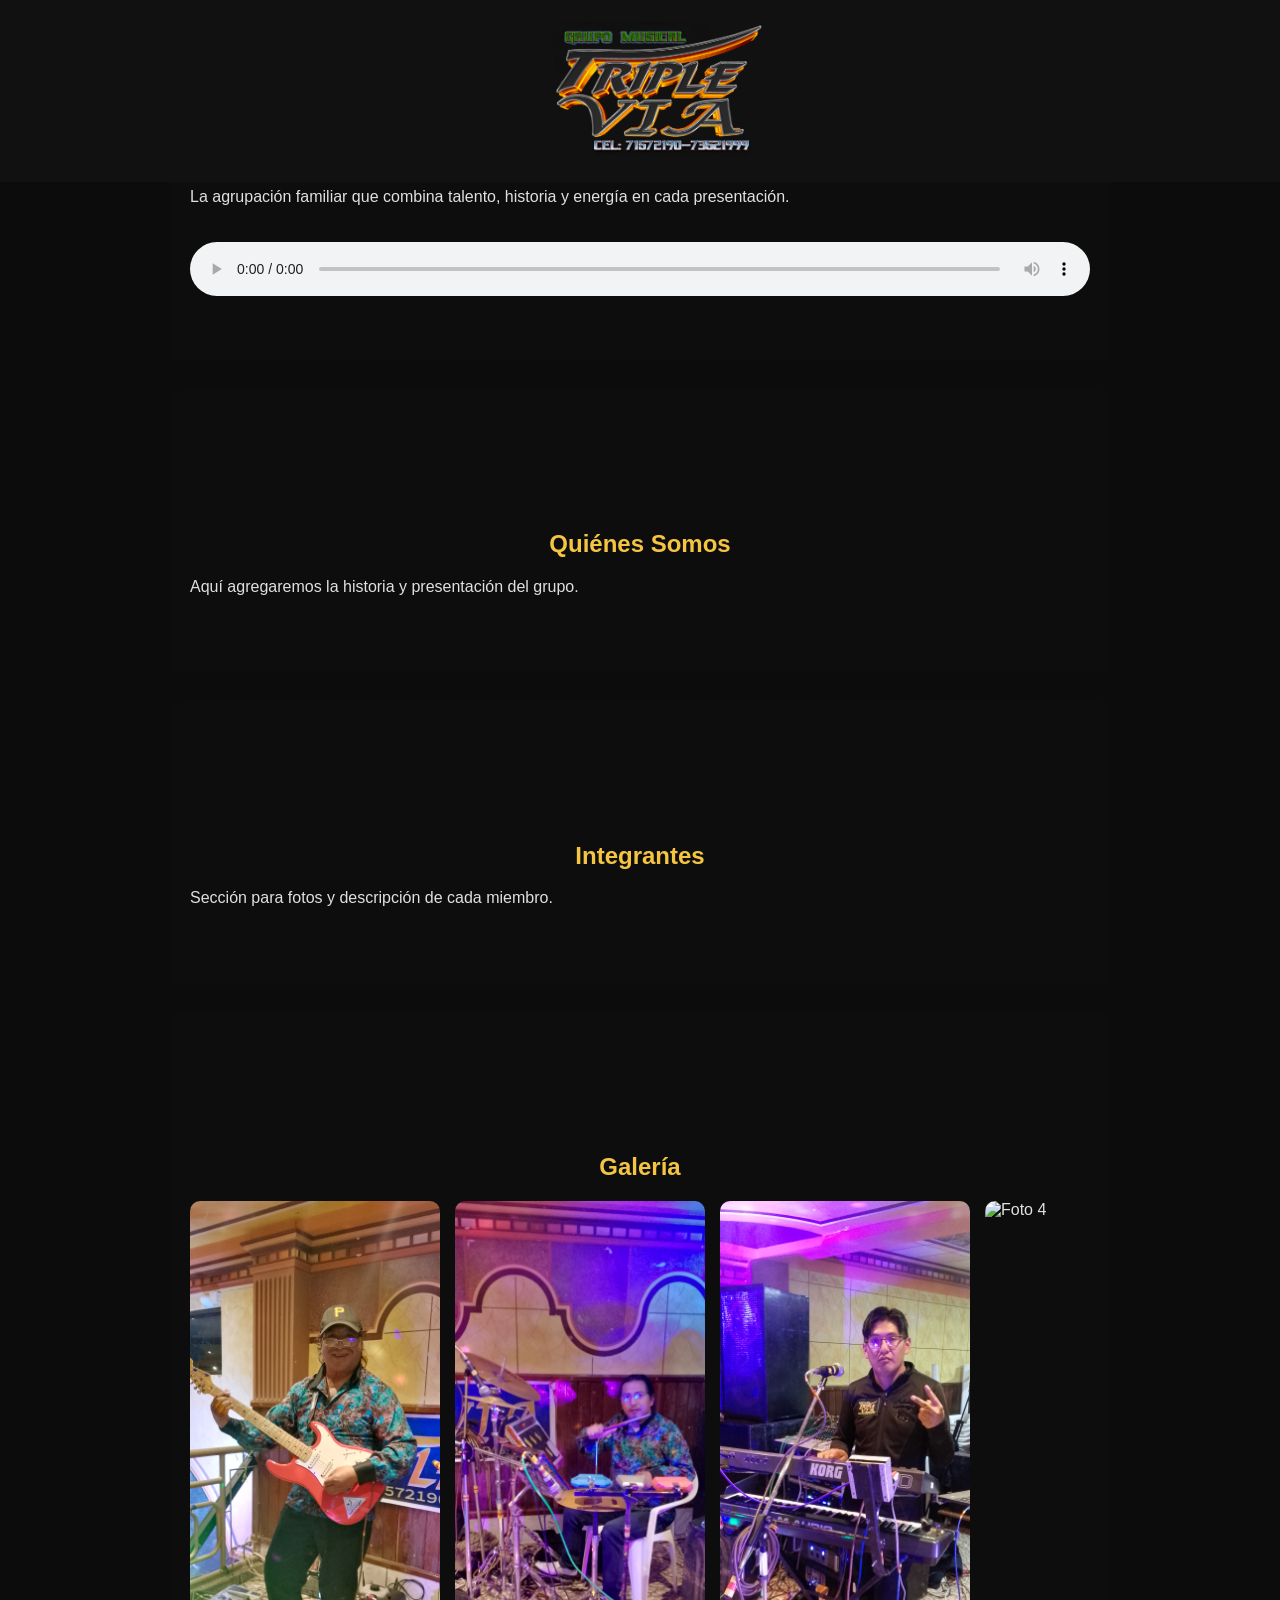
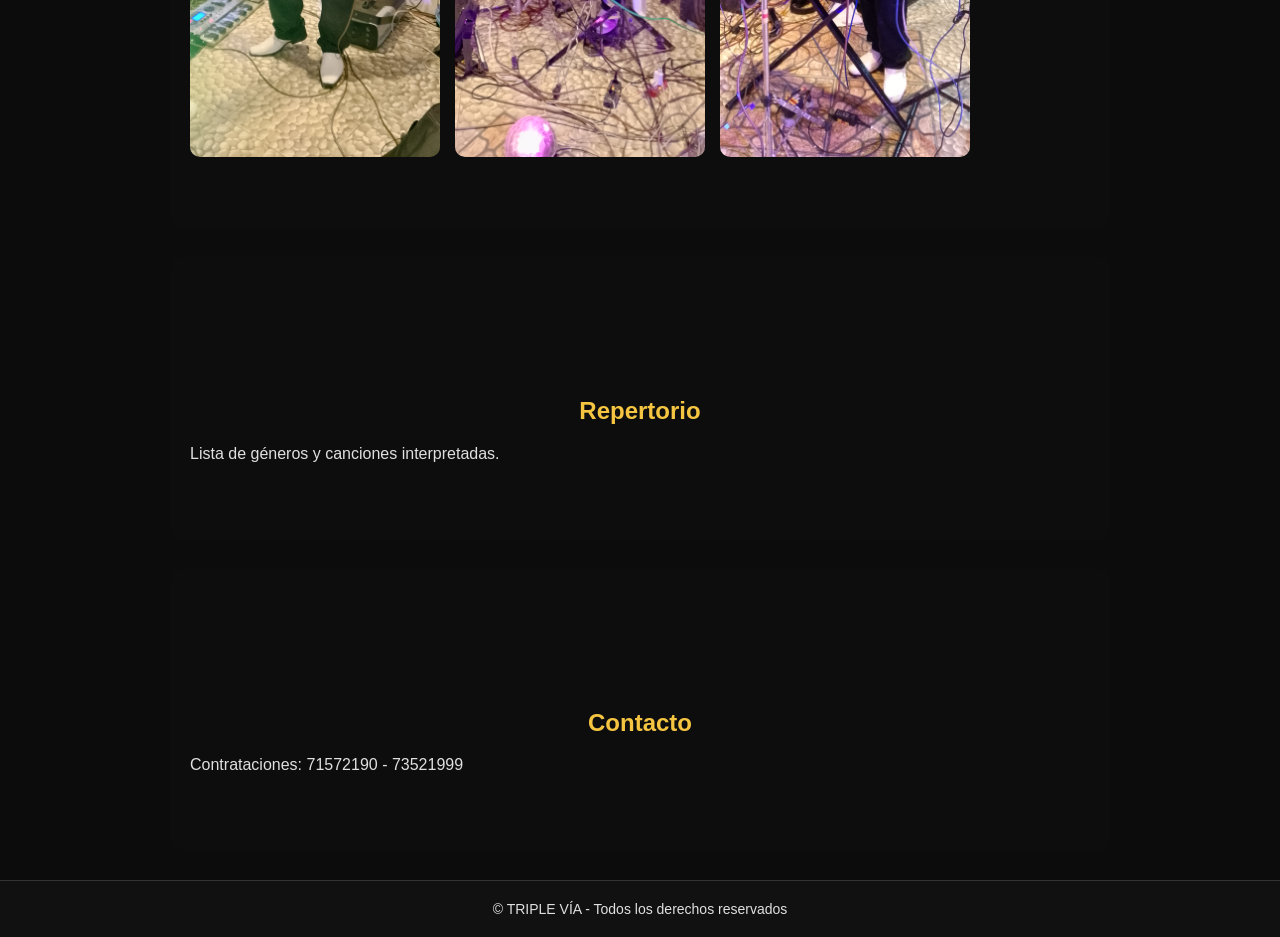
==== index.html @ 31b8a2d4 "Update and rename index31.html to index.html" ====
<!DOCTYPE html>
<html lang="es">
<head>
  <meta charset="UTF-8" />
  <meta name="viewport" content="width=device-width, initial-scale=1.0" />
  <title>TRIPLE VÍA - Profesional</title>
  <style>
    body, html {
      margin: 0;
      padding: 0;
      font-family: Arial, sans-serif;
      background: #0c0c0c;
      color: #e0e0e0;
      scroll-behavior: smooth;
      overflow-x: hidden;
    }

    header {
      background: #111;
      padding: 20px;
      text-align: center;
      position: fixed;
      width: 100%;
      top: 0;
      left: 0;
      z-index: 1000;
      transition: background 0.3s, box-shadow 0.3s;
      box-shadow: 0 0 10px transparent;
    }

    header.scrolled {
      background: #222;
      box-shadow: 0 4px 10px rgba(0,0,0,0.7);
    }

    header img {
      max-width: 220px;
      transition: transform 0.3s;
    }

    header img:hover {
      transform: scale(1.05);
    }

    nav {
      display: flex;
      justify-content: center;
      gap: 25px;
      padding: 15px 0;
      background: #161616;
      position: fixed;
      width: 100%;
      top: 80px;
      left: 0;
      z-index: 999;
      border-bottom: 1px solid #333;
    }

    nav a {
      color: #f5c542;
      text-decoration: none;
      font-weight: bold;
      transition: color 0.3s, text-shadow 0.3s;
    }

    nav a:hover {
      color: #fff;
      text-shadow: 0 0 5px #f5c542;
    }

    section {
      padding: 120px 20px 60px 20px;
      max-width: 900px;
      margin: 0 auto 30px auto;
      background: #0d0d0d;
      border-radius: 10px;
      opacity: 0;
      transform: translateY(50px);
      transition: all 0.8s ease;
    }

    section.visible {
      opacity: 1;
      transform: translateY(0);
    }

    h1, h2 {
      color: #f5c542;
      text-align: center;
    }

    .fotos {
      display: flex;
      overflow-x: auto;
      gap: 15px;
      padding-bottom: 10px;
    }

    .fotos img {
      width: 250px;
      border-radius: 10px;
      cursor: pointer;
      transition: transform 0.3s;
      flex-shrink: 0;
    }

    .fotos img:hover {
      transform: scale(1.05);
    }

    #topBtn {
      display: none;
      position: fixed;
      bottom: 20px;
      right: 20px;
      padding: 12px 18px;
      font-size: 16px;
      background: #f5c542;
      color: #111;
      border: none;
      border-radius: 5px;
      cursor: pointer;
      z-index: 1000;
      transition: background 0.3s;
    }

    #topBtn:hover {
      background: #fff;
    }

    footer {
      background: #111;
      padding: 20px;
      text-align: center;
      font-size: 14px;
      border-top: 1px solid #333;
    }

    audio {
      width: 100%;
      margin-top: 20px;
      border-radius: 10px;
      outline: none;
    }

    @media (max-width: 600px) {
      nav {
        flex-direction: column;
        gap: 10px;
        top: 70px;
      }
      header img {
        max-width: 180px;
      }
      .fotos img {
        width: 200px;
      }
    }
  </style>
</head>
<body>

  <!-- Header -->
  <header id="header">
    <img src="LOGO TRIPLE VIA PHOTOSHOP 2.png" alt="Logo Triple Vía" />
  </header>

  <!-- Navegación -->
  <nav>
    <a href="#inicio">Inicio</a>
    <a href="#nosotros">Quiénes Somos</a>
    <a href="#integrantes">Integrantes</a>
    <a href="#galeria">Galería</a>
    <a href="#repertorio">Repertorio</a>
    <a href="#contacto">Contacto</a>
  </nav>

  <!-- Secciones -->
  <section id="inicio">
    <h1>Bienvenidos a TRIPLE VÍA</h1>
    <p>La agrupación familiar que combina talento, historia y energía en cada presentación.</p>
    <audio controls>
      <source src="musica-ejemplo.mp3" type="audio/mpeg">
      Tu navegador no soporta audio.
    </audio>
  </section>

  <section id="nosotros">
    <h2>Quiénes Somos</h2>
    <p>Aquí agregaremos la historia y presentación del grupo.</p>
  </section>

  <section id="integrantes">
    <h2>Integrantes</h2>
    <p>Sección para fotos y descripción de cada miembro.</p>
  </section>

  <section id="galeria">
    <h2>Galería</h2>
    <div class="fotos">
      <img src="fotopapa.jpg" alt="Foto 1">
      <img src="fotomicky.jpg" alt="Foto 2">
      <img src="fotohugo.jpg" alt="Foto 3">
      <img src="foto4.jpg" alt="Foto 4">
    </div>
  </section>

  <section id="repertorio">
    <h2>Repertorio</h2>
    <p>Lista de géneros y canciones interpretadas.</p>
  </section>

  <section id="contacto">
    <h2>Contacto</h2>
    <p>Contrataciones: 71572190 - 73521999</p>
  </section>

  <!-- Botón volver arriba -->
  <button id="topBtn">↑ Arriba</button>

  <!-- Footer -->
  <footer>
    © TRIPLE VÍA - Todos los derechos reservados
  </footer>

  <!-- JavaScript -->
  <script>
    // Scroll suave
    const links = document.querySelectorAll('nav a');
    links.forEach(link => {
      link.addEventListener('click', function(e) {
        e.preventDefault();
        const target = document.querySelector(this.getAttribute('href'));
        target.scrollIntoView({ behavior: 'smooth' });
      });
    });

    // Header efecto scroll
    const header = document.getElementById('header');
    window.addEventListener('scroll', () => {
      if (window.scrollY > 50) {
        header.classList.add('scrolled');
      } else {
        header.classList.remove('scrolled');
      }
    });

    // Botón volver arriba
    const topBtn = document.getElementById('topBtn');
    window.addEventListener('scroll', () => {
      topBtn.style.display = window.scrollY > 200 ? 'block' : 'none';
    });
    topBtn.addEventListener('click', () => {
      window.scrollTo({ top: 0, behavior: 'smooth' });
    });

    // Animación secciones al hacer scroll
    const sections = document.querySelectorAll('section');
    const observer = new IntersectionObserver(entries => {
      entries.forEach(entry => {
        if(entry.isIntersecting){
          entry.target.classList.add('visible');
        }
      });
    }, { threshold: 0.1 });

    sections.forEach(section => {
      observer.observe(section);
    });

    // Slider simple horizontal en galería (scroll con flechas opcional)
    const fotosContainer = document.querySelector('.fotos');
    let isDown = false, startX, scrollLeft;

    fotosContainer.addEventListener('mousedown', (e) => {
      isDown = true;
      fotosContainer.classList.add('active');
      startX = e.pageX - fotosContainer.offsetLeft;
      scrollLeft = fotosContainer.scrollLeft;
    });
    fotosContainer.addEventListener('mouseleave', () => isDown = false);
    fotosContainer.addEventListener('mouseup', () => isDown = false);
    fotosContainer.addEventListener('mousemove', (e) => {
      if(!isDown) return;
      e.preventDefault();
      const x = e.pageX - fotosContainer.offsetLeft;
      const walk = (x - startX) * 2;
      fotosContainer.scrollLeft = scrollLeft - walk;
    });
  </script>
</body>
</html>
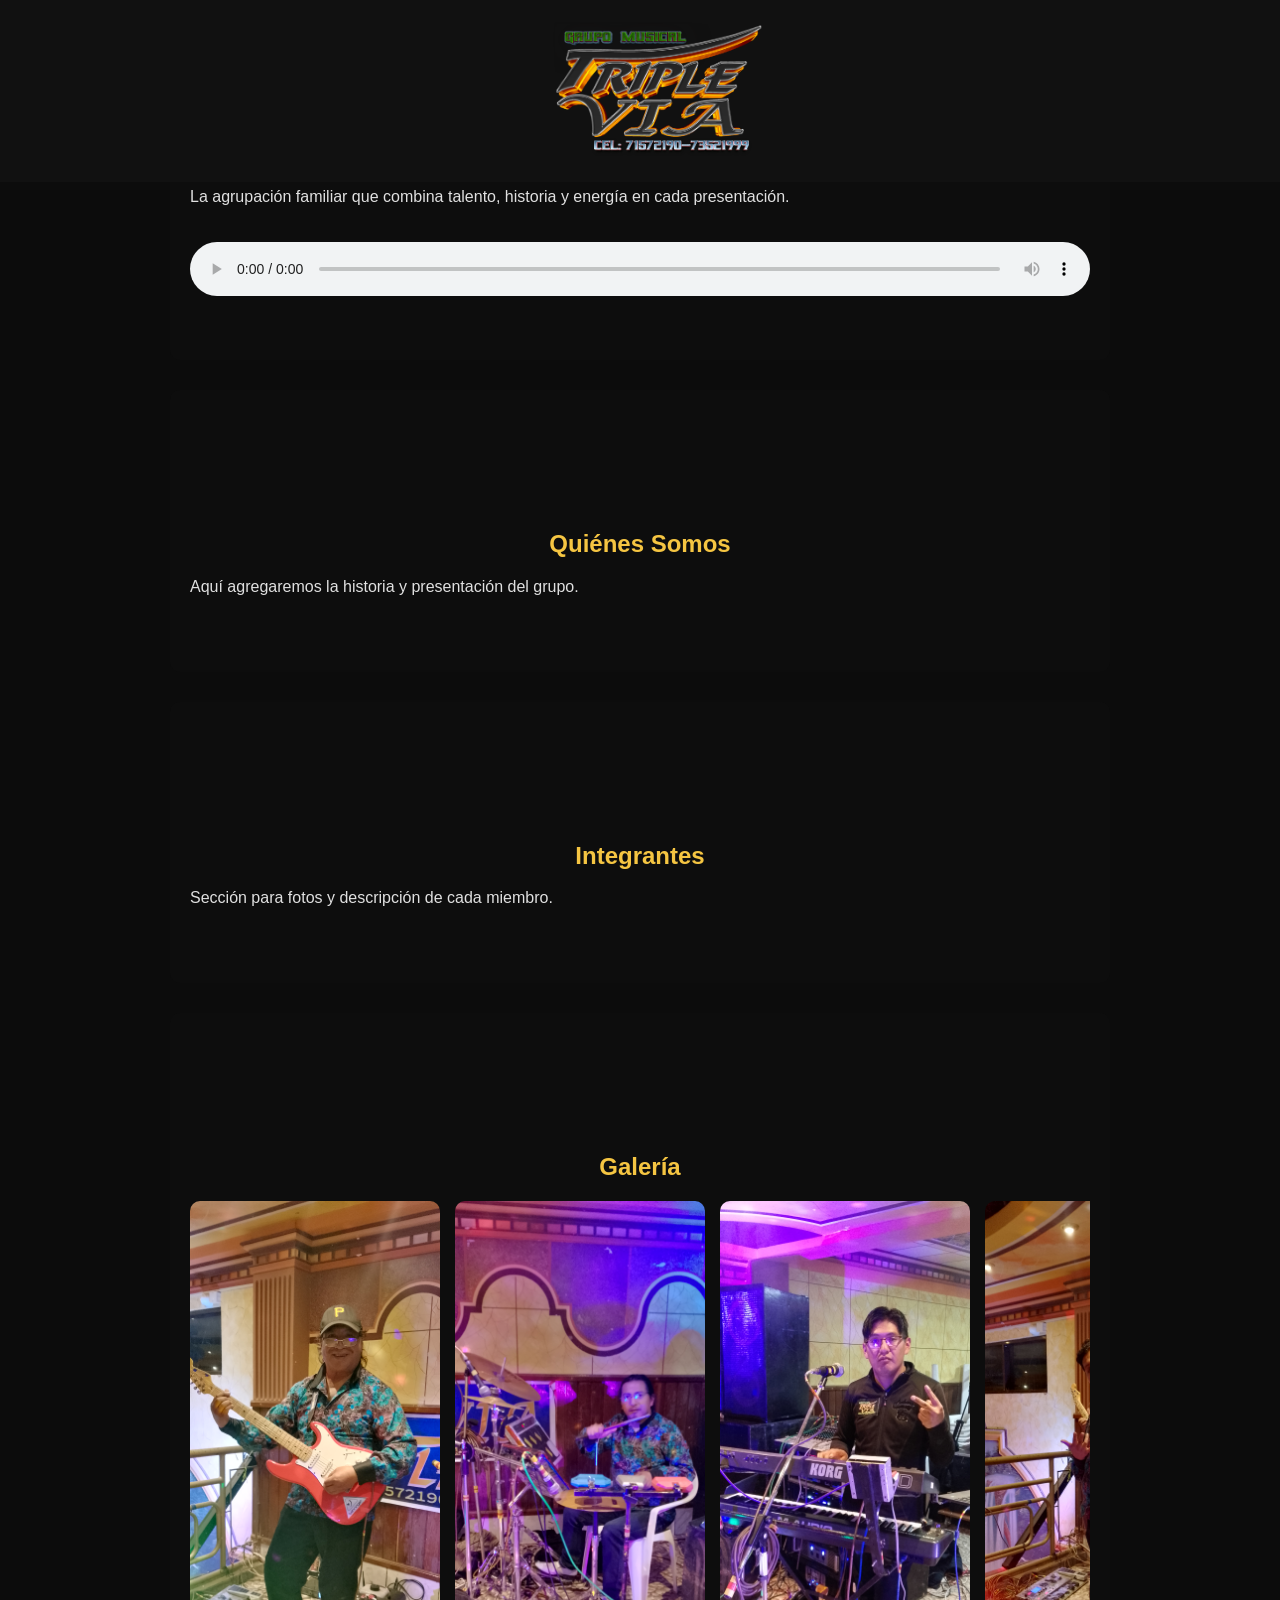
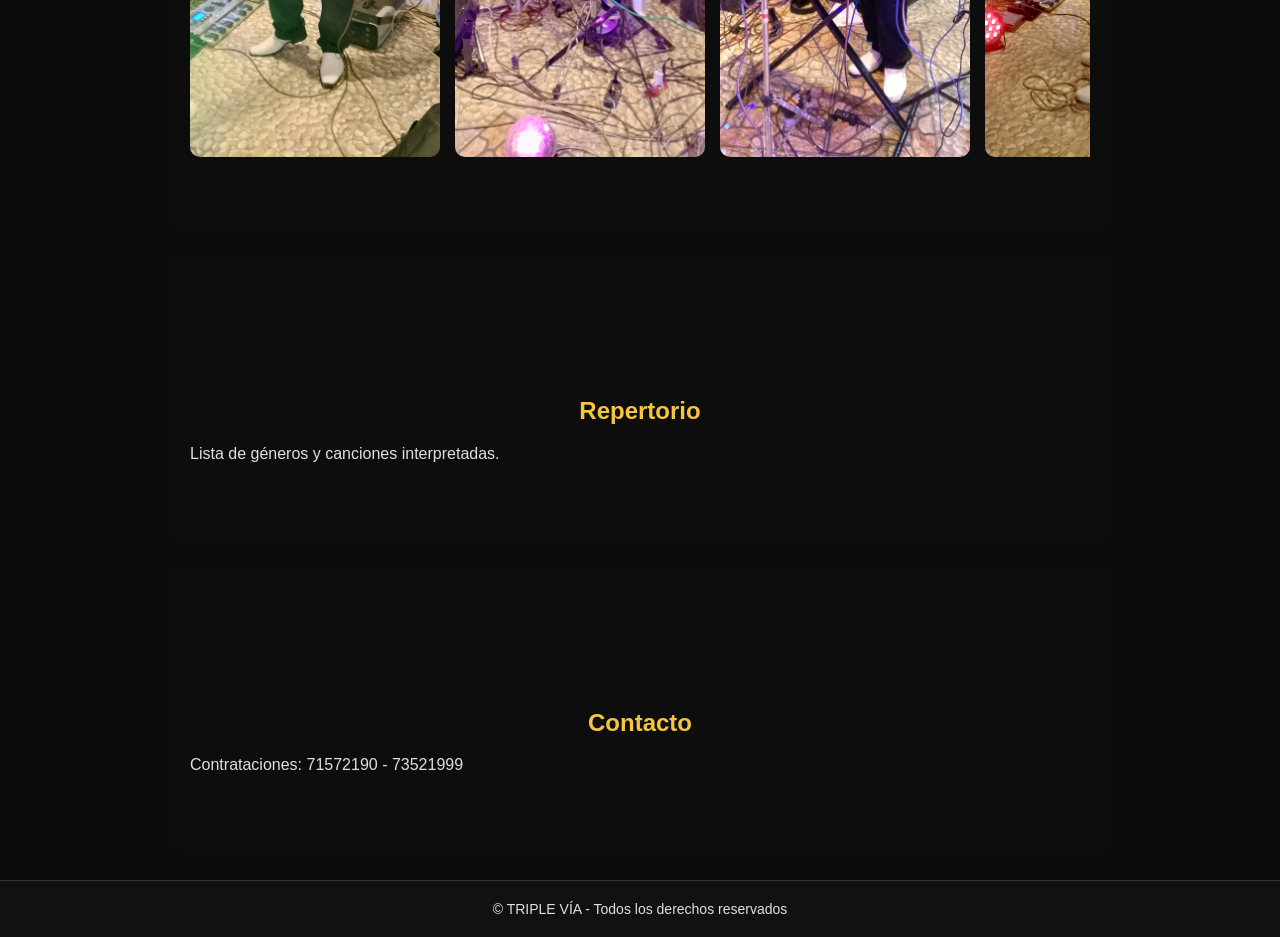
==== commit 188cf0a4: "Update index.html" ====
--- a/index.html
+++ b/index.html
@@ -201,7 +201,7 @@
       <img src="fotopapa.jpg" alt="Foto 1">
       <img src="fotomicky.jpg" alt="Foto 2">
       <img src="fotohugo.jpg" alt="Foto 3">
-      <img src="foto4.jpg" alt="Foto 4">
+      <img src="fotoivan.jpg" alt="Foto 4">
     </div>
   </section>
 
@@ -290,3 +290,4 @@
   </script>
 </body>
 </html>
+
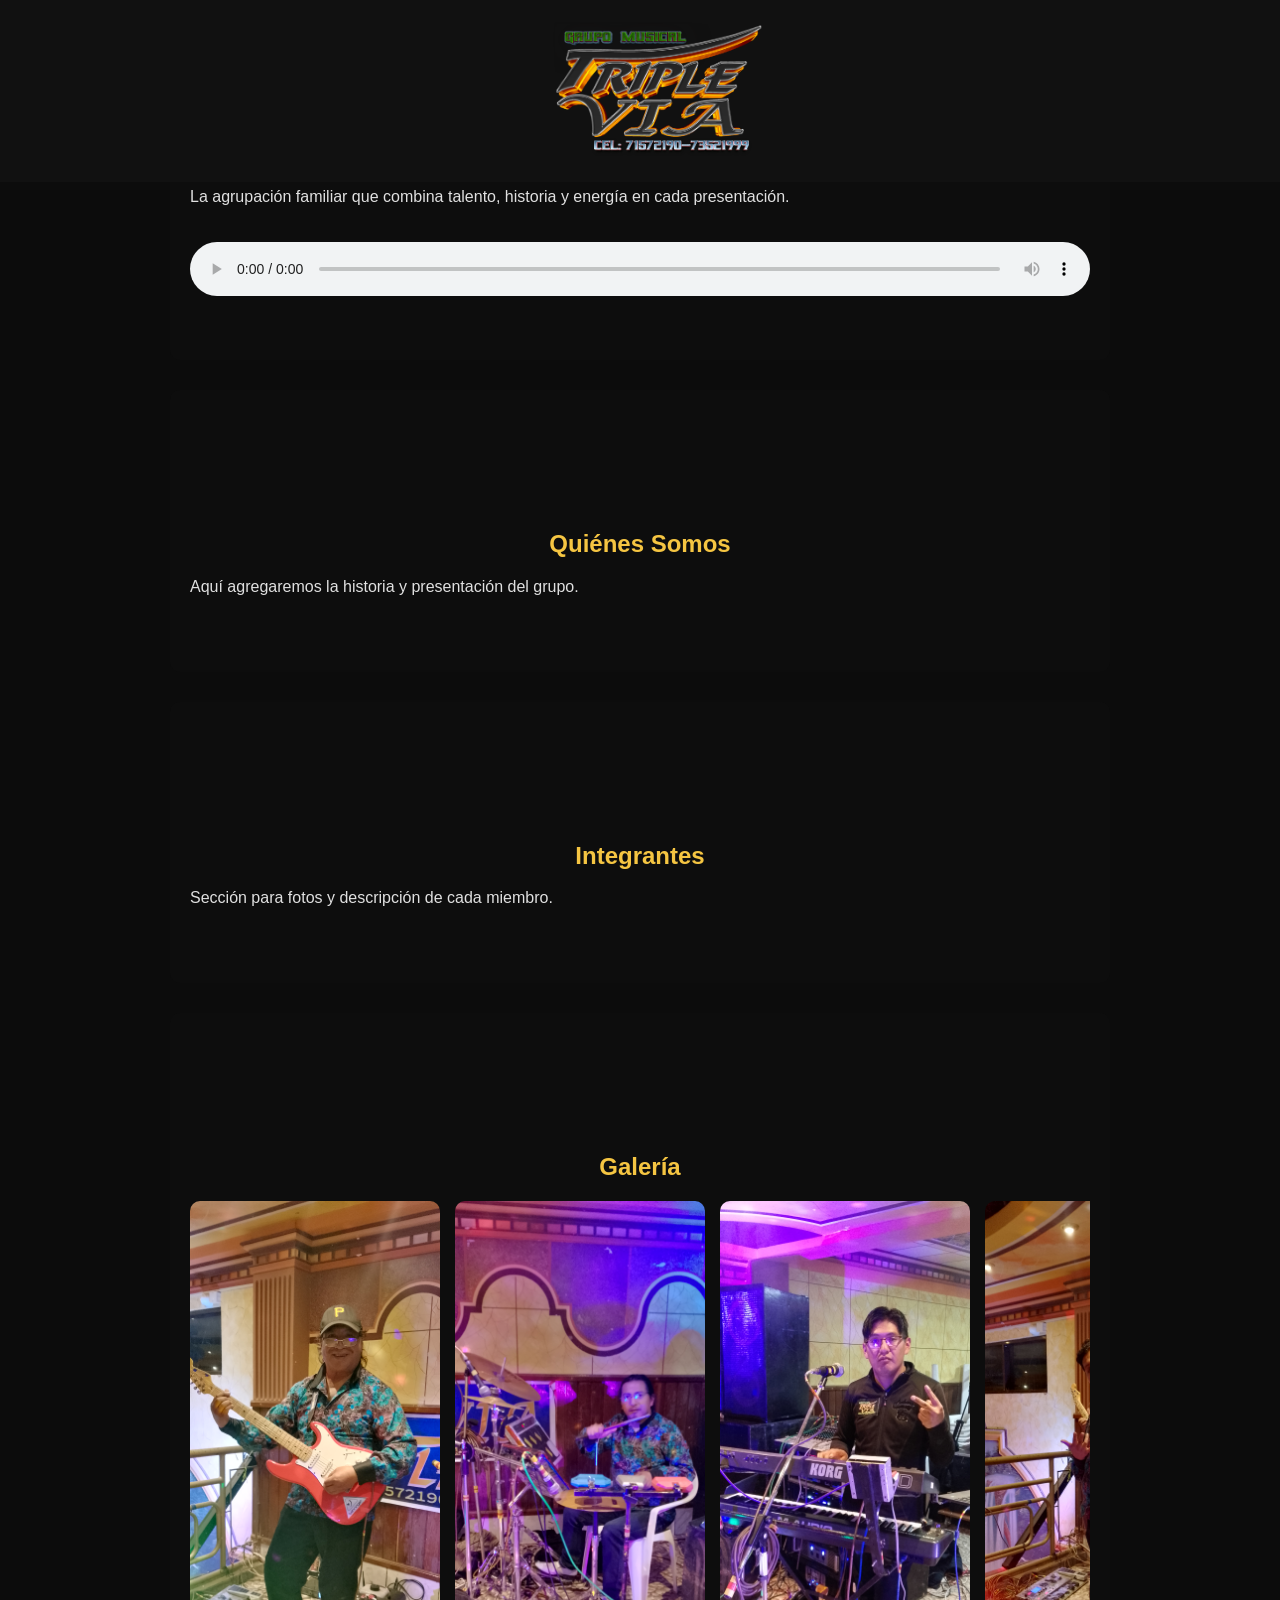
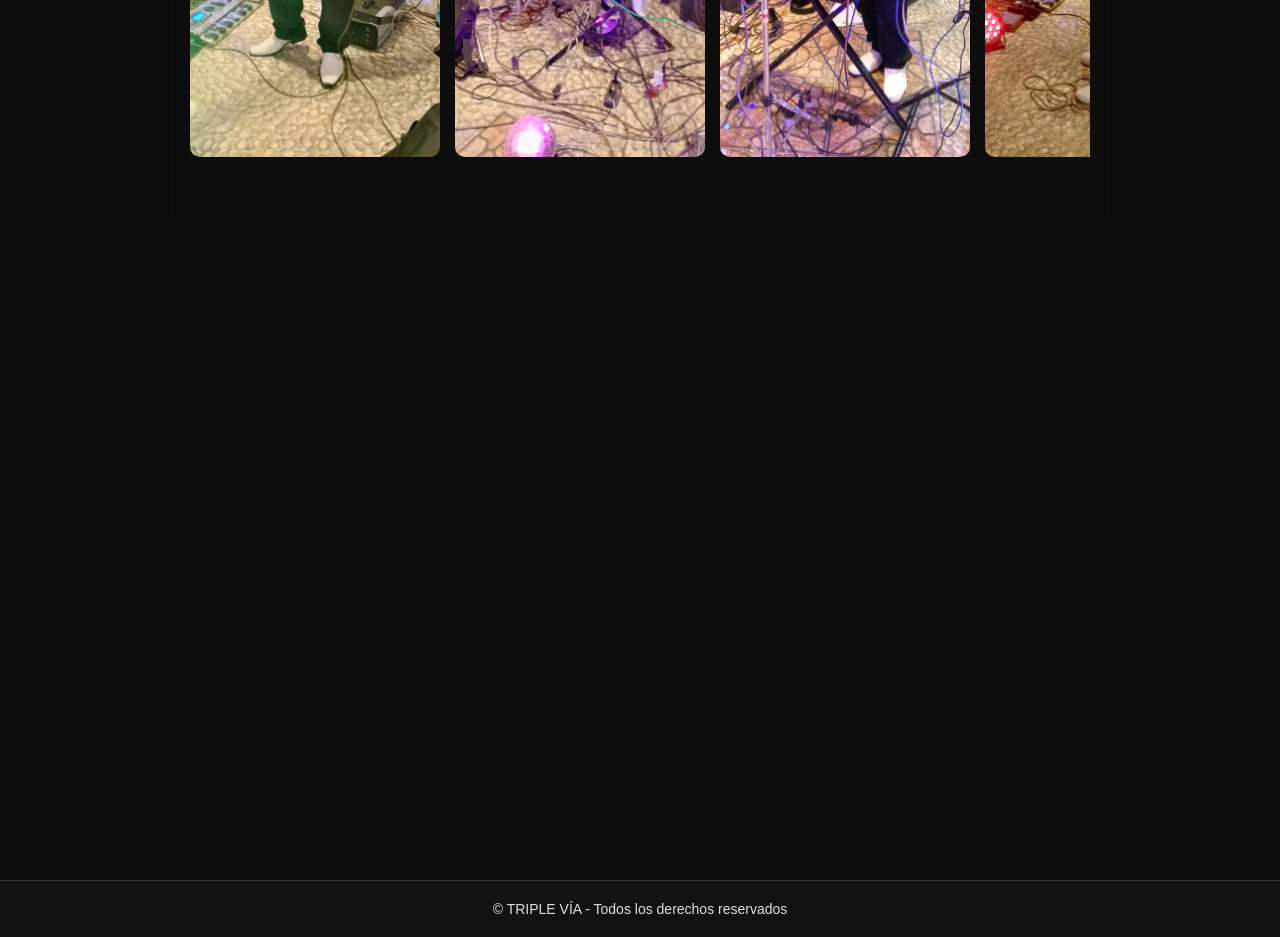
==== commit 10432a52: "index.html" ====
--- a/index.html
+++ b/index.html
@@ -150,7 +150,7 @@
         top: 70px;
       }
       header img {
-        max-width: 180px;
+        max-width: 300px;
       }
       .fotos img {
         width: 200px;
@@ -180,7 +180,7 @@
     <h1>Bienvenidos a TRIPLE VÍA</h1>
     <p>La agrupación familiar que combina talento, historia y energía en cada presentación.</p>
     <audio controls>
-      <source src="musica-ejemplo.mp3" type="audio/mpeg">
+      <source src="discos_en_vivo.mp3" type="audio/mpeg">
       Tu navegador no soporta audio.
     </audio>
   </section>
@@ -291,3 +291,5 @@
 </body>
 </html>
 
+
+
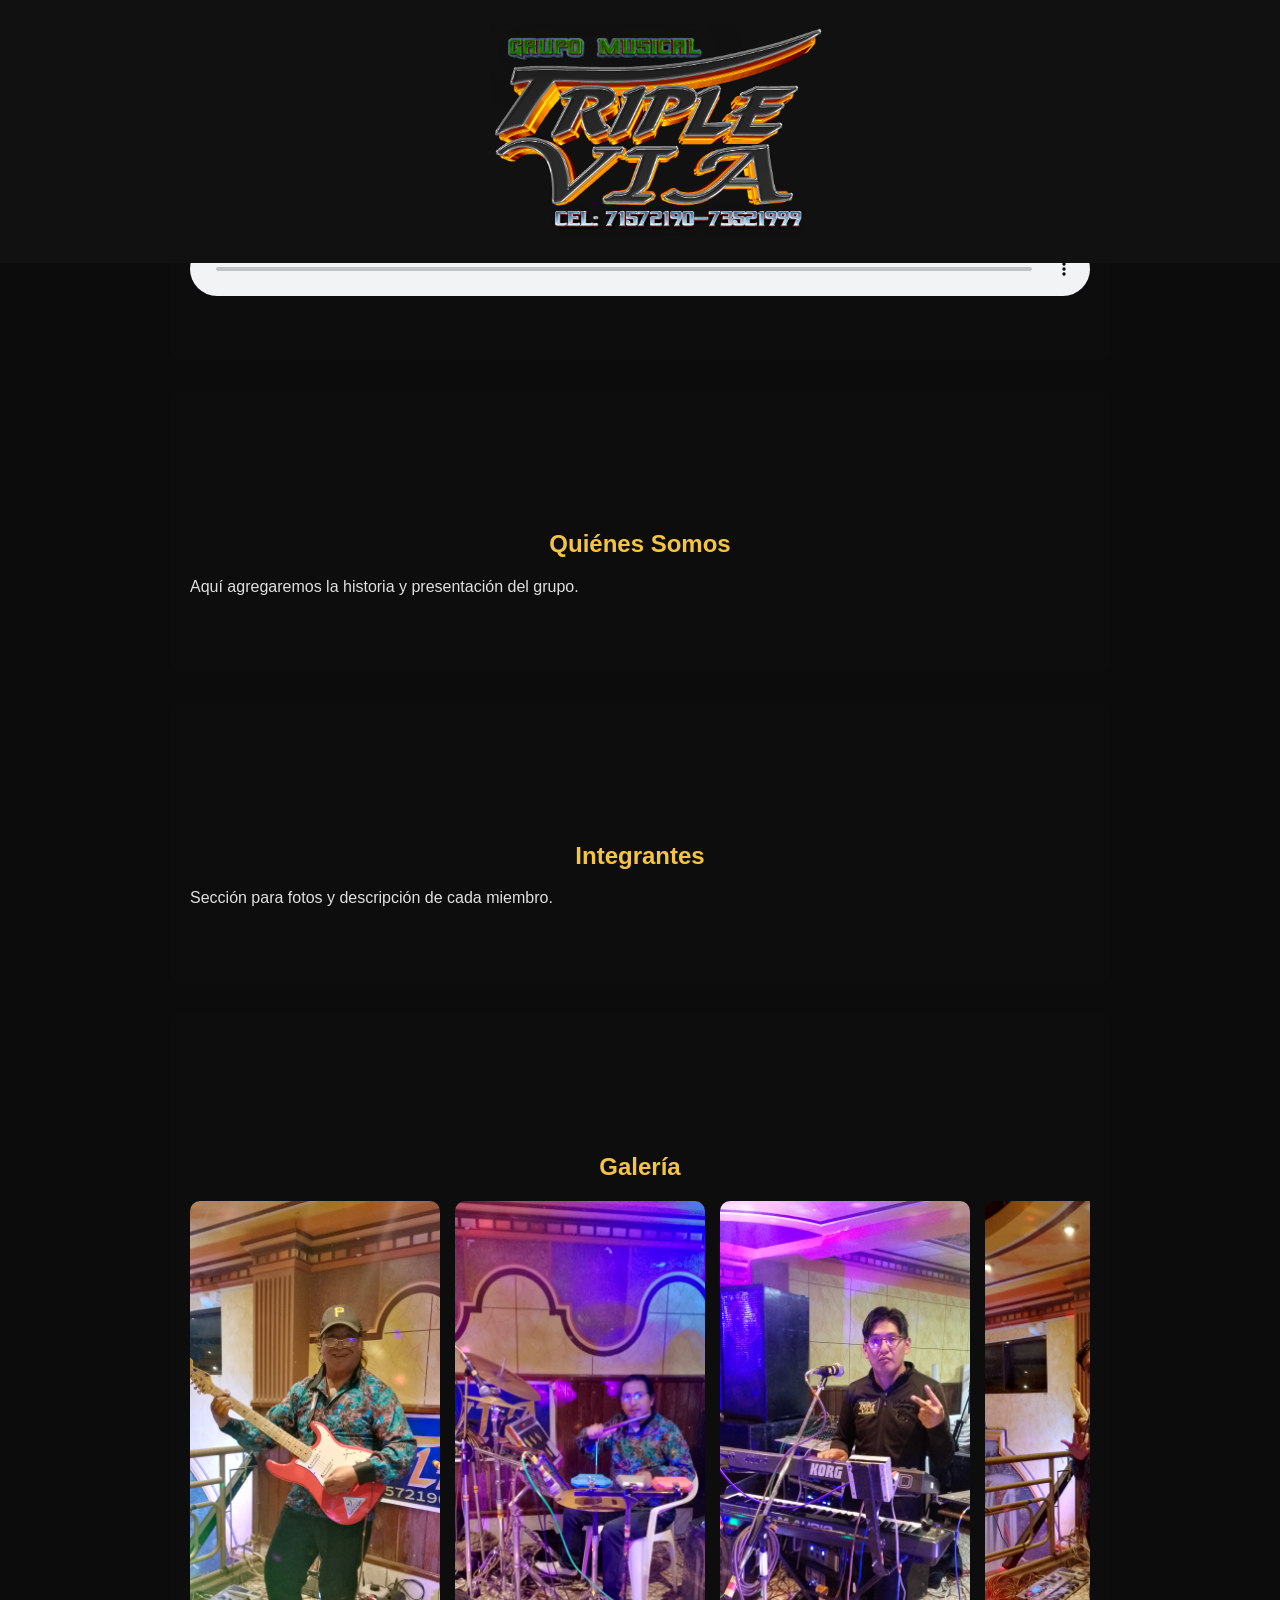
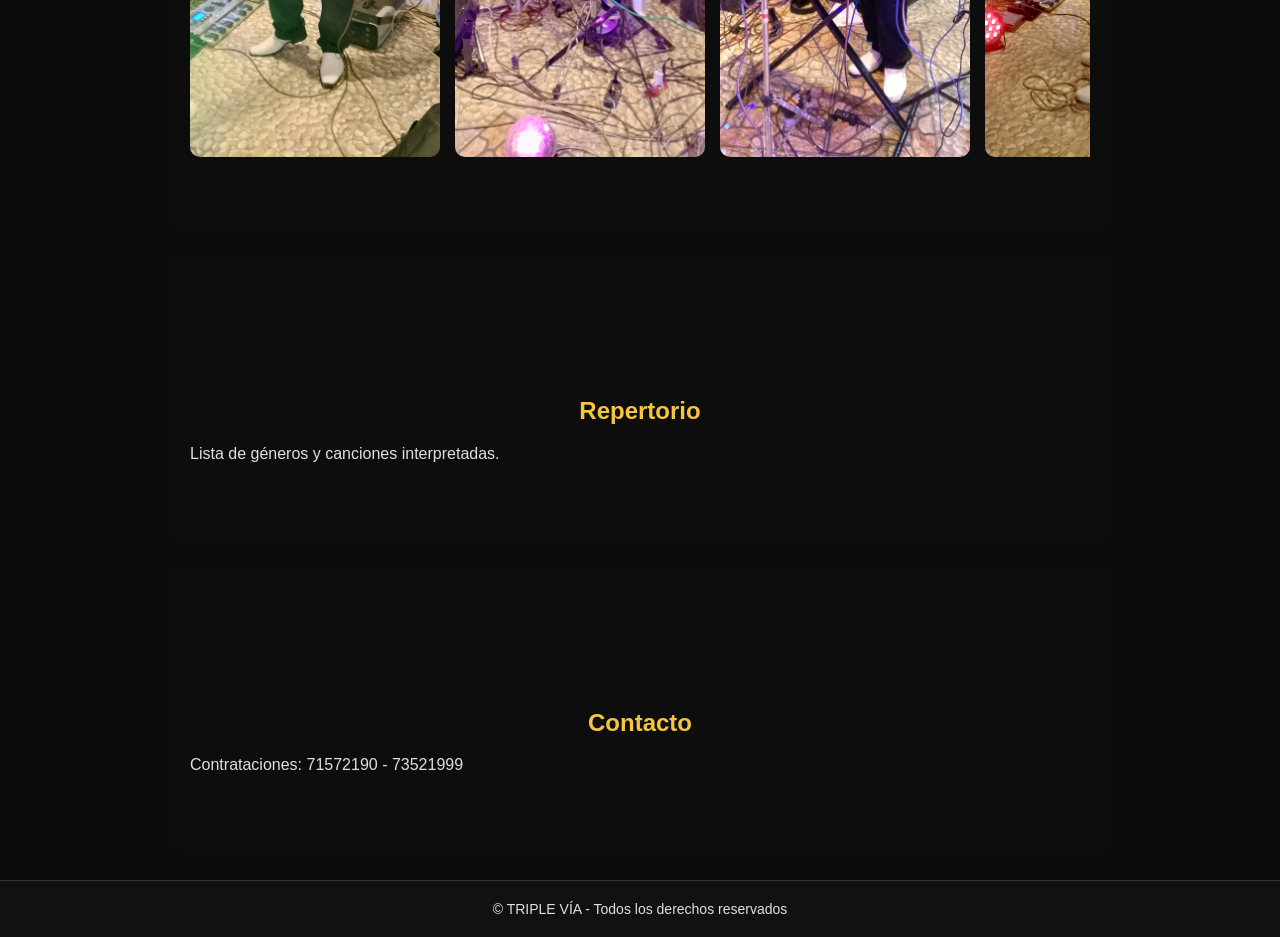
==== commit 038500d4: "Update index.html" ====
--- a/index.html
+++ b/index.html
@@ -34,7 +34,7 @@
     }
 
     header img {
-      max-width: 220px;
+      max-width: 350px;
       transition: transform 0.3s;
     }
 
@@ -293,3 +293,4 @@
 
 
 
+
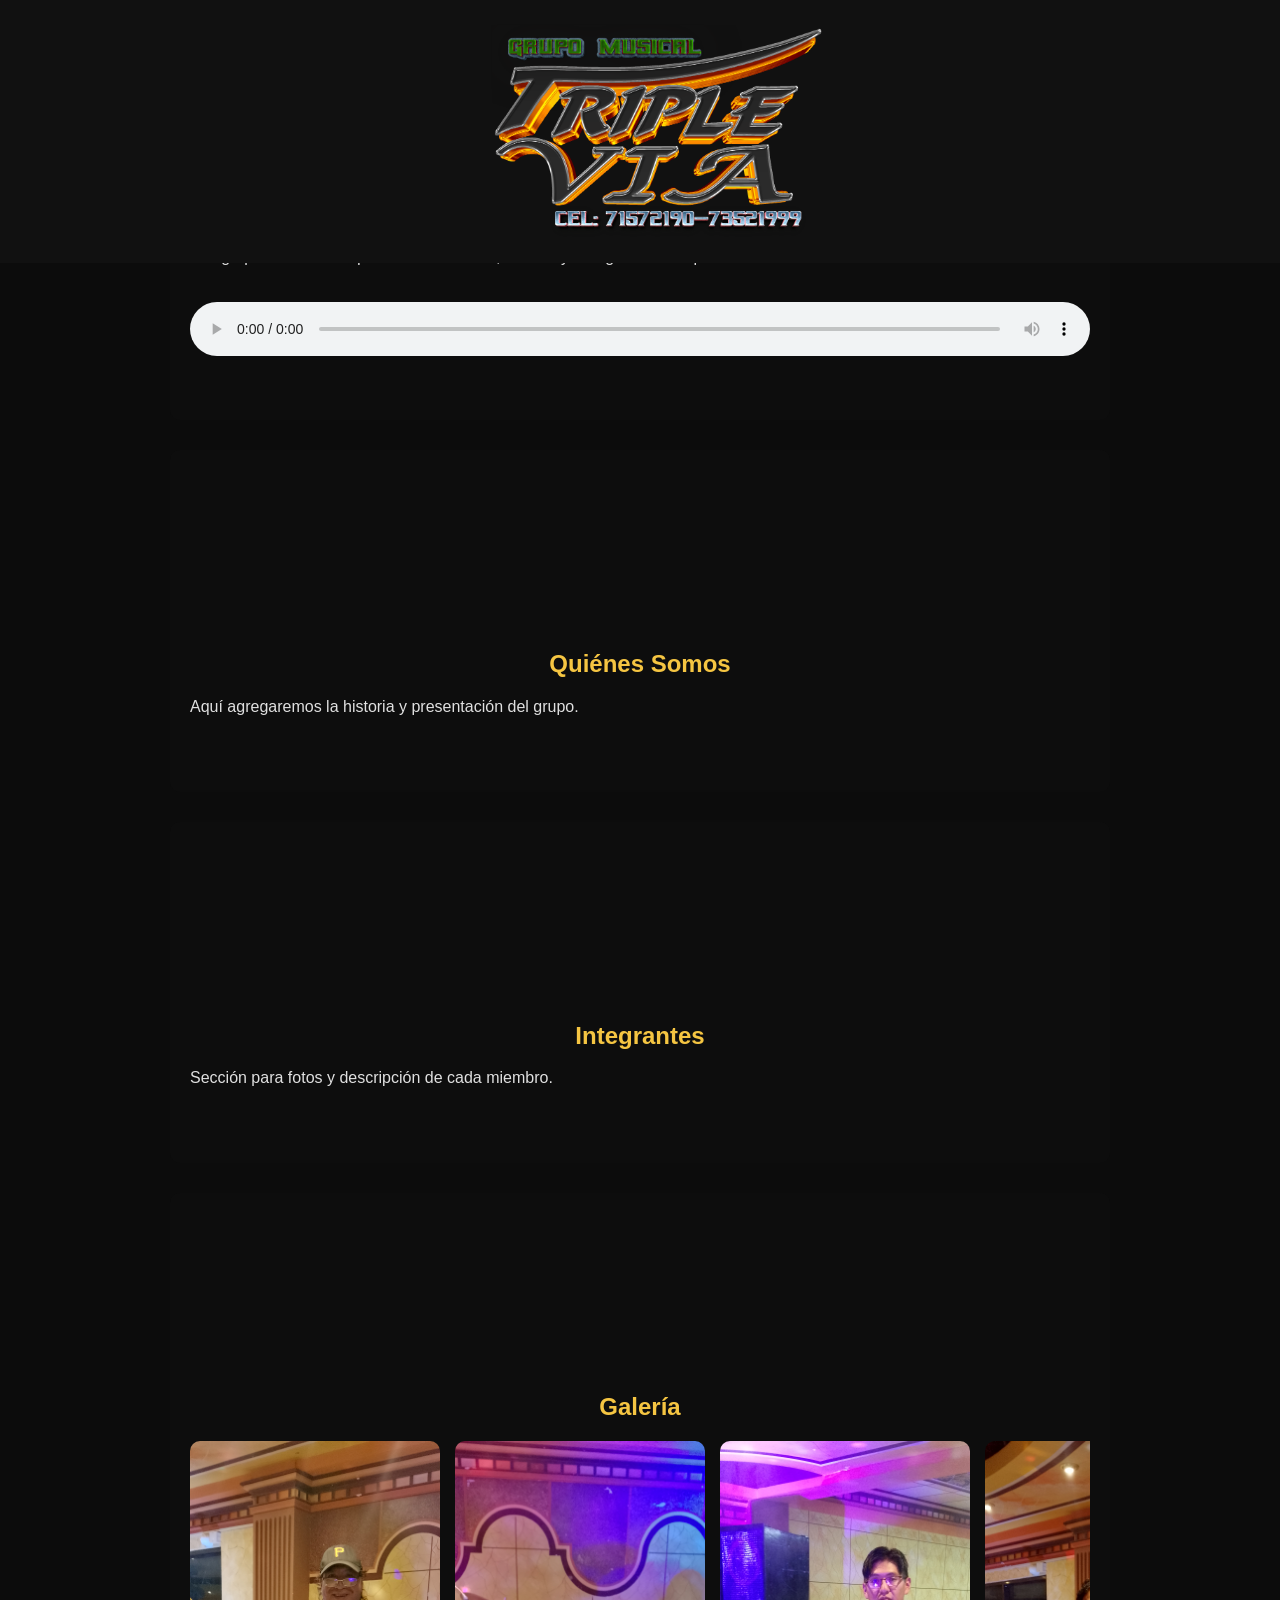
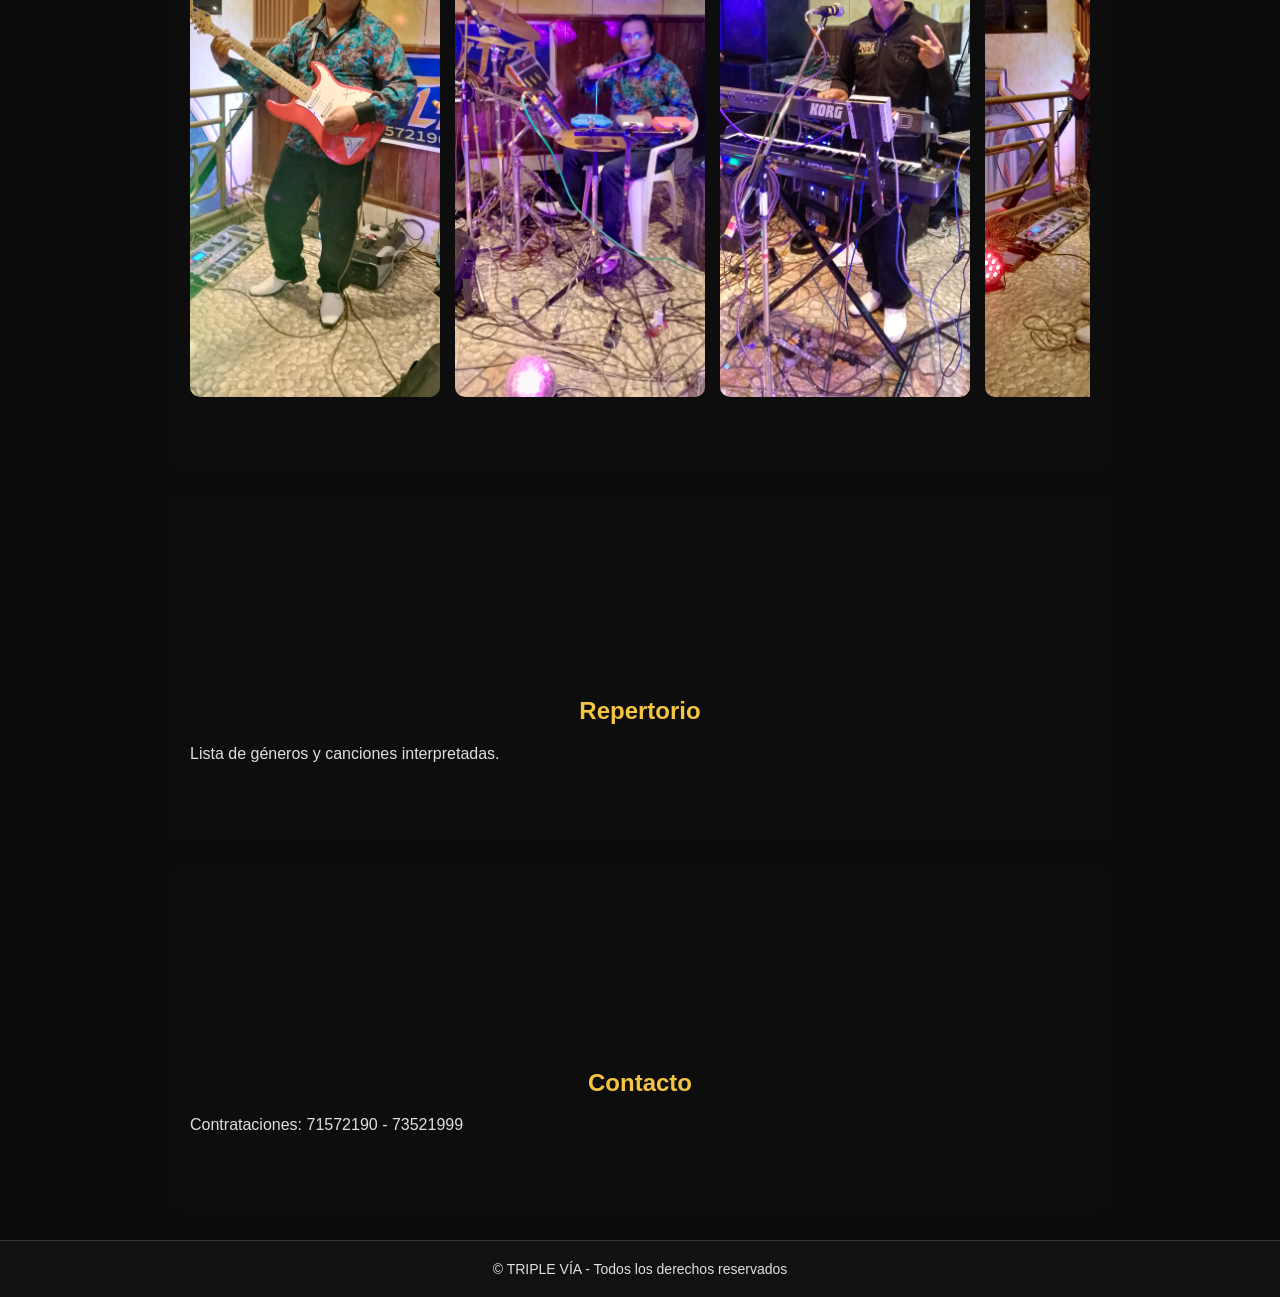
==== commit bd8469b1: "Update index.html" ====
--- a/index.html
+++ b/index.html
@@ -69,7 +69,7 @@
     }
 
     section {
-      padding: 120px 20px 60px 20px;
+      padding: 180px 20px 60px;
       max-width: 900px;
       margin: 0 auto 30px auto;
       background: #0d0d0d;
@@ -294,3 +294,4 @@
 
 
 
+
